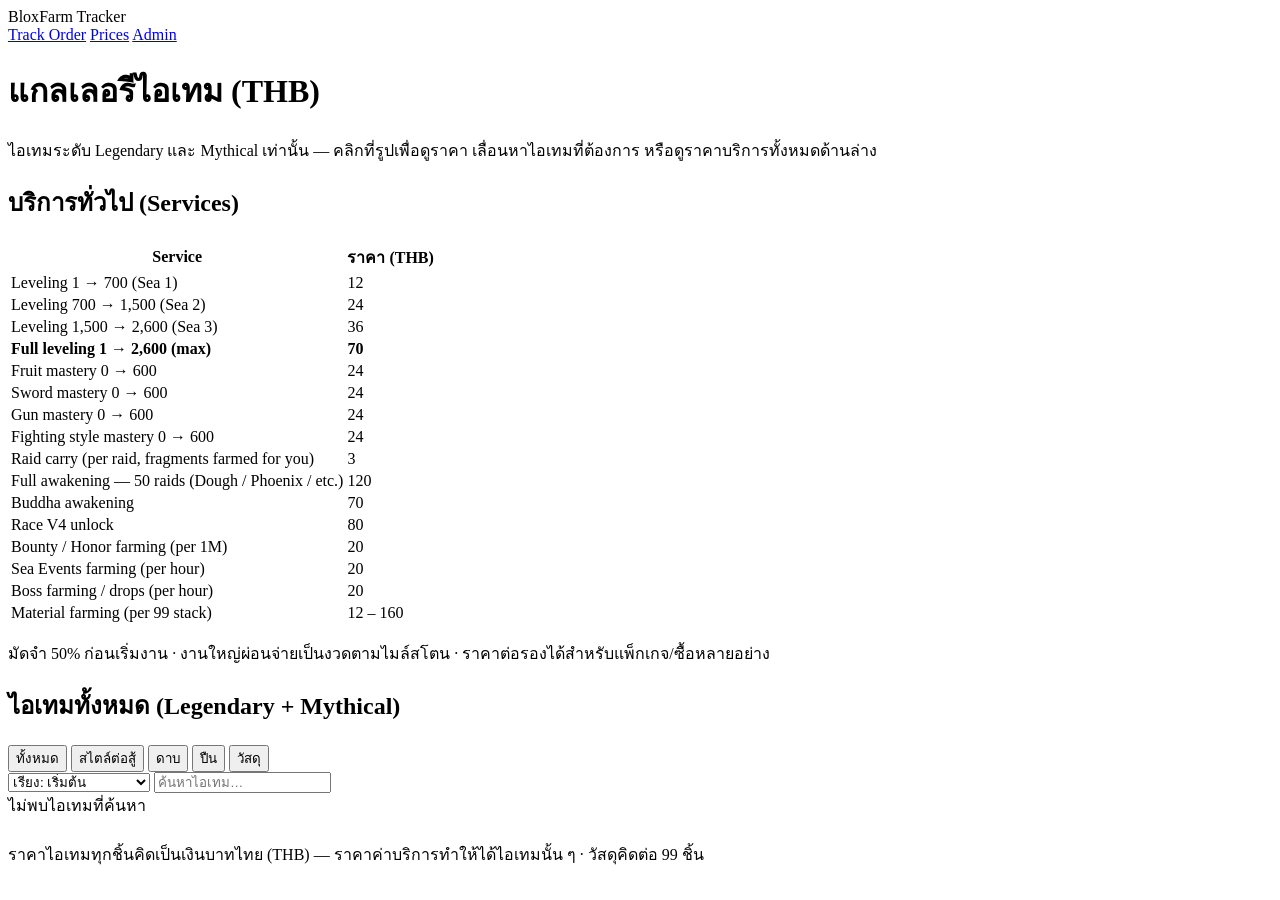
==== public/prices.html @ cfb77079 "Initial release: BloxFarm Tracker web app Customer order tracking (read-only view by Roblox username" ====
<!DOCTYPE html>
<html lang="en">
<head>
  <meta charset="UTF-8">
  <meta name="viewport" content="width=device-width, initial-scale=1.0">
  <title>แกลเลอรีไอเทม — BloxFarm Service</title>
  <link rel="stylesheet" href="/css/style.css">
</head>
<body>
  <header class="topbar">
    <div class="logo">Blox<span>Farm</span> Tracker</div>
    <nav class="nav">
      <a href="/">Track Order</a>
      <a href="/prices" class="active">Prices</a>
      <a href="/admin">Admin</a>
    </nav>
  </header>

  <main class="container">
    <h1>แกลเลอรีไอเทม (THB)</h1>
    <p class="sub">ไอเทมระดับ Legendary และ Mythical เท่านั้น — คลิกที่รูปเพื่อดูราคา เลื่อนหาไอเทมที่ต้องการ หรือดูราคาบริการทั้งหมดด้านล่าง</p>

    <h2>บริการทั่วไป (Services)</h2>
    <div class="card">
      <table>
        <thead><tr><th>Service</th><th class="num">ราคา (THB)</th></tr></thead>
        <tbody>
          <tr><td>Leveling 1 → 700 (Sea 1)</td><td class="num">12</td></tr>
          <tr><td>Leveling 700 → 1,500 (Sea 2)</td><td class="num">24</td></tr>
          <tr><td>Leveling 1,500 → 2,600 (Sea 3)</td><td class="num">36</td></tr>
          <tr><td><strong>Full leveling 1 → 2,600 (max)</strong></td><td class="num"><strong>70</strong></td></tr>
          <tr><td>Fruit mastery 0 → 600</td><td class="num">24</td></tr>
          <tr><td>Sword mastery 0 → 600</td><td class="num">24</td></tr>
          <tr><td>Gun mastery 0 → 600</td><td class="num">24</td></tr>
          <tr><td>Fighting style mastery 0 → 600</td><td class="num">24</td></tr>
          <tr><td>Raid carry (per raid, fragments farmed for you)</td><td class="num">3</td></tr>
          <tr><td>Full awakening — 50 raids (Dough / Phoenix / etc.)</td><td class="num">120</td></tr>
          <tr><td>Buddha awakening</td><td class="num">70</td></tr>
          <tr><td>Race V4 unlock</td><td class="num">80</td></tr>
          <tr><td>Bounty / Honor farming (per 1M)</td><td class="num">20</td></tr>
          <tr><td>Sea Events farming (per hour)</td><td class="num">20</td></tr>
          <tr><td>Boss farming / drops (per hour)</td><td class="num">20</td></tr>
          <tr><td>Material farming (per 99 stack)</td><td class="num">12 – 160</td></tr>
        </tbody>
      </table>
      <p class="price-note">มัดจำ 50% ก่อนเริ่มงาน · งานใหญ่ผ่อนจ่ายเป็นงวดตามไมล์สโตน · ราคาต่อรองได้สำหรับแพ็กเกจ/ซื้อหลายอย่าง</p>
    </div>

    <h2>ไอเทมทั้งหมด (Legendary + Mythical)</h2>
    <div class="toolbar">
      <div class="filter-pills" id="catPills">
        <button class="btn btn-small active" data-cat="all">ทั้งหมด</button>
        <button class="btn btn-small" data-cat="styles">สไตล์ต่อสู้</button>
        <button class="btn btn-small" data-cat="swords">ดาบ</button>
        <button class="btn btn-small" data-cat="guns">ปืน</button>
        <button class="btn btn-small" data-cat="materials">วัสดุ</button>
      </div>
      <div class="spacer"></div>
      <select id="sortSel" style="max-width:180px">
        <option value="">เรียง: เริ่มต้น</option>
        <option value="price_asc">เรียง: ราคา ต่ำ → สูง</option>
        <option value="price_desc">เรียง: ราคา สูง → ต่ำ</option>
        <option value="rarity">เรียง: ความหายาก</option>
      </select>
      <input type="text" id="galSearch" placeholder="ค้นหาไอเทม…" style="max-width:220px">
    </div>

    <div class="gallery" id="gallery"></div>
    <div class="empty hidden" id="galEmpty">ไม่พบไอเทมที่ค้นหา</div>

    <p class="price-note" style="margin-top:24px">ราคาไอเทมทุกชิ้นคิดเป็นเงินบาทไทย (THB) — ราคาค่าบริการทำให้ได้ไอเทมนั้น ๆ · วัสดุคิดต่อ 99 ชิ้น</p>
  </main>

  <script src="/js/items.js"></script>
  <script src="/js/gallery.js"></script>
</body>
</html>
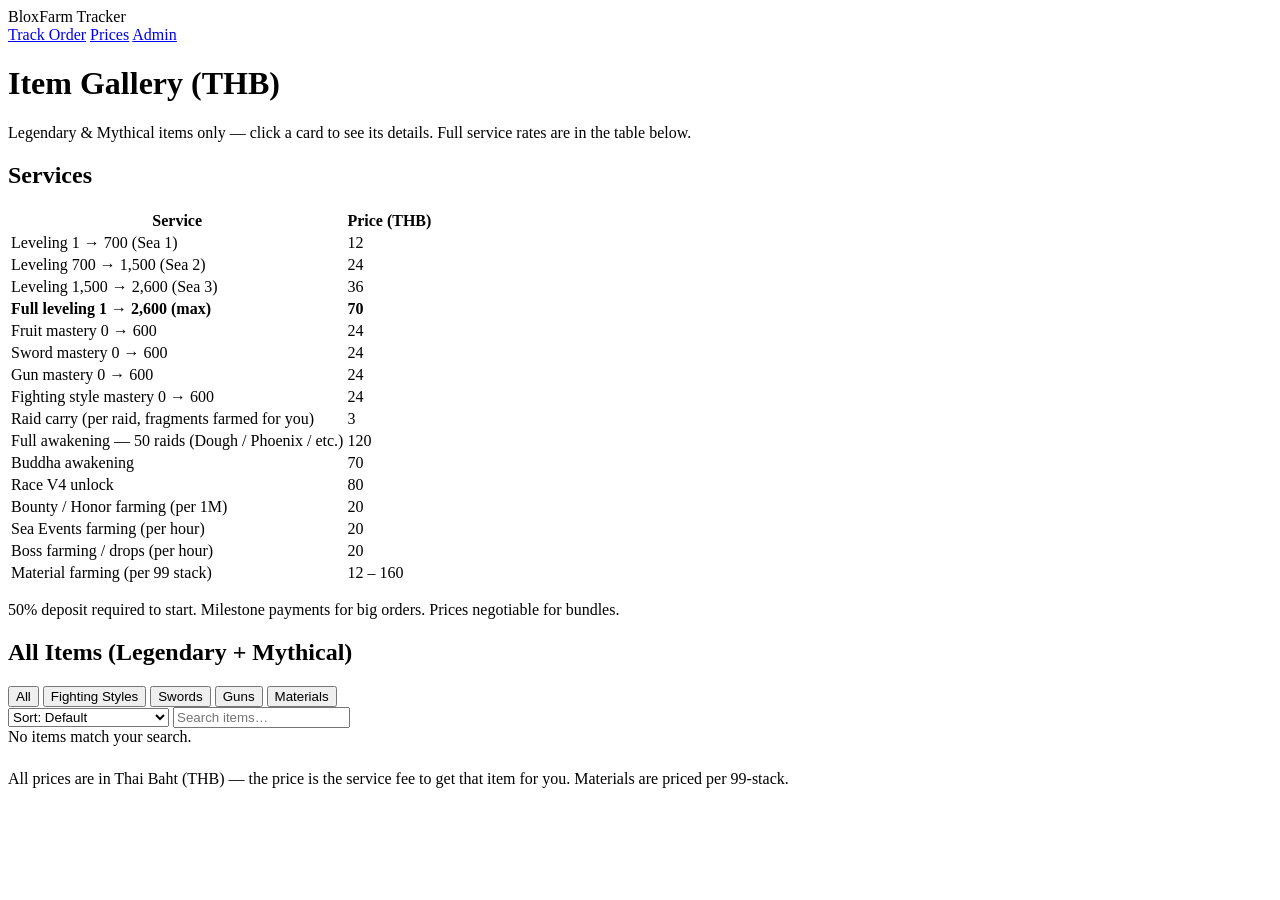
==== commit 63ceef82: "Add admin-managed item catalog and English UI Items now live in a server store with admin CRUD (add/" ====
--- a/public/prices.html
+++ b/public/prices.html
@@ -3,7 +3,7 @@
 <head>
   <meta charset="UTF-8">
   <meta name="viewport" content="width=device-width, initial-scale=1.0">
-  <title>แกลเลอรีไอเทม — BloxFarm Service</title>
+  <title>Prices — BloxFarm Service</title>
   <link rel="stylesheet" href="/css/style.css">
 </head>
 <body>
@@ -17,13 +17,13 @@
   </header>
 
   <main class="container">
-    <h1>แกลเลอรีไอเทม (THB)</h1>
-    <p class="sub">ไอเทมระดับ Legendary และ Mythical เท่านั้น — คลิกที่รูปเพื่อดูราคา เลื่อนหาไอเทมที่ต้องการ หรือดูราคาบริการทั้งหมดด้านล่าง</p>
+    <h1>Item Gallery (THB)</h1>
+    <p class="sub">Legendary &amp; Mythical items only — click a card to see its details. Full service rates are in the table below.</p>
 
-    <h2>บริการทั่วไป (Services)</h2>
+    <h2>Services</h2>
     <div class="card">
       <table>
-        <thead><tr><th>Service</th><th class="num">ราคา (THB)</th></tr></thead>
+        <thead><tr><th>Service</th><th class="num">Price (THB)</th></tr></thead>
         <tbody>
           <tr><td>Leveling 1 → 700 (Sea 1)</td><td class="num">12</td></tr>
           <tr><td>Leveling 700 → 1,500 (Sea 2)</td><td class="num">24</td></tr>
@@ -43,32 +43,32 @@
           <tr><td>Material farming (per 99 stack)</td><td class="num">12 – 160</td></tr>
         </tbody>
       </table>
-      <p class="price-note">มัดจำ 50% ก่อนเริ่มงาน · งานใหญ่ผ่อนจ่ายเป็นงวดตามไมล์สโตน · ราคาต่อรองได้สำหรับแพ็กเกจ/ซื้อหลายอย่าง</p>
+      <p class="price-note">50% deposit required to start. Milestone payments for big orders. Prices negotiable for bundles.</p>
     </div>
 
-    <h2>ไอเทมทั้งหมด (Legendary + Mythical)</h2>
+    <h2>All Items (Legendary + Mythical)</h2>
     <div class="toolbar">
       <div class="filter-pills" id="catPills">
-        <button class="btn btn-small active" data-cat="all">ทั้งหมด</button>
-        <button class="btn btn-small" data-cat="styles">สไตล์ต่อสู้</button>
-        <button class="btn btn-small" data-cat="swords">ดาบ</button>
-        <button class="btn btn-small" data-cat="guns">ปืน</button>
-        <button class="btn btn-small" data-cat="materials">วัสดุ</button>
+        <button class="btn btn-small active" data-cat="all">All</button>
+        <button class="btn btn-small" data-cat="styles">Fighting Styles</button>
+        <button class="btn btn-small" data-cat="swords">Swords</button>
+        <button class="btn btn-small" data-cat="guns">Guns</button>
+        <button class="btn btn-small" data-cat="materials">Materials</button>
       </div>
       <div class="spacer"></div>
       <select id="sortSel" style="max-width:180px">
-        <option value="">เรียง: เริ่มต้น</option>
-        <option value="price_asc">เรียง: ราคา ต่ำ → สูง</option>
-        <option value="price_desc">เรียง: ราคา สูง → ต่ำ</option>
-        <option value="rarity">เรียง: ความหายาก</option>
+        <option value="">Sort: Default</option>
+        <option value="price_asc">Sort: Price Low → High</option>
+        <option value="price_desc">Sort: Price High → Low</option>
+        <option value="rarity">Sort: Rarity</option>
       </select>
-      <input type="text" id="galSearch" placeholder="ค้นหาไอเทม…" style="max-width:220px">
+      <input type="text" id="galSearch" placeholder="Search items…" style="max-width:220px">
     </div>
 
     <div class="gallery" id="gallery"></div>
-    <div class="empty hidden" id="galEmpty">ไม่พบไอเทมที่ค้นหา</div>
+    <div class="empty hidden" id="galEmpty">No items match your search.</div>
 
-    <p class="price-note" style="margin-top:24px">ราคาไอเทมทุกชิ้นคิดเป็นเงินบาทไทย (THB) — ราคาค่าบริการทำให้ได้ไอเทมนั้น ๆ · วัสดุคิดต่อ 99 ชิ้น</p>
+    <p class="price-note" style="margin-top:24px">All prices are in Thai Baht (THB) — the price is the service fee to get that item for you. Materials are priced per 99-stack.</p>
   </main>
 
   <script src="/js/items.js"></script>
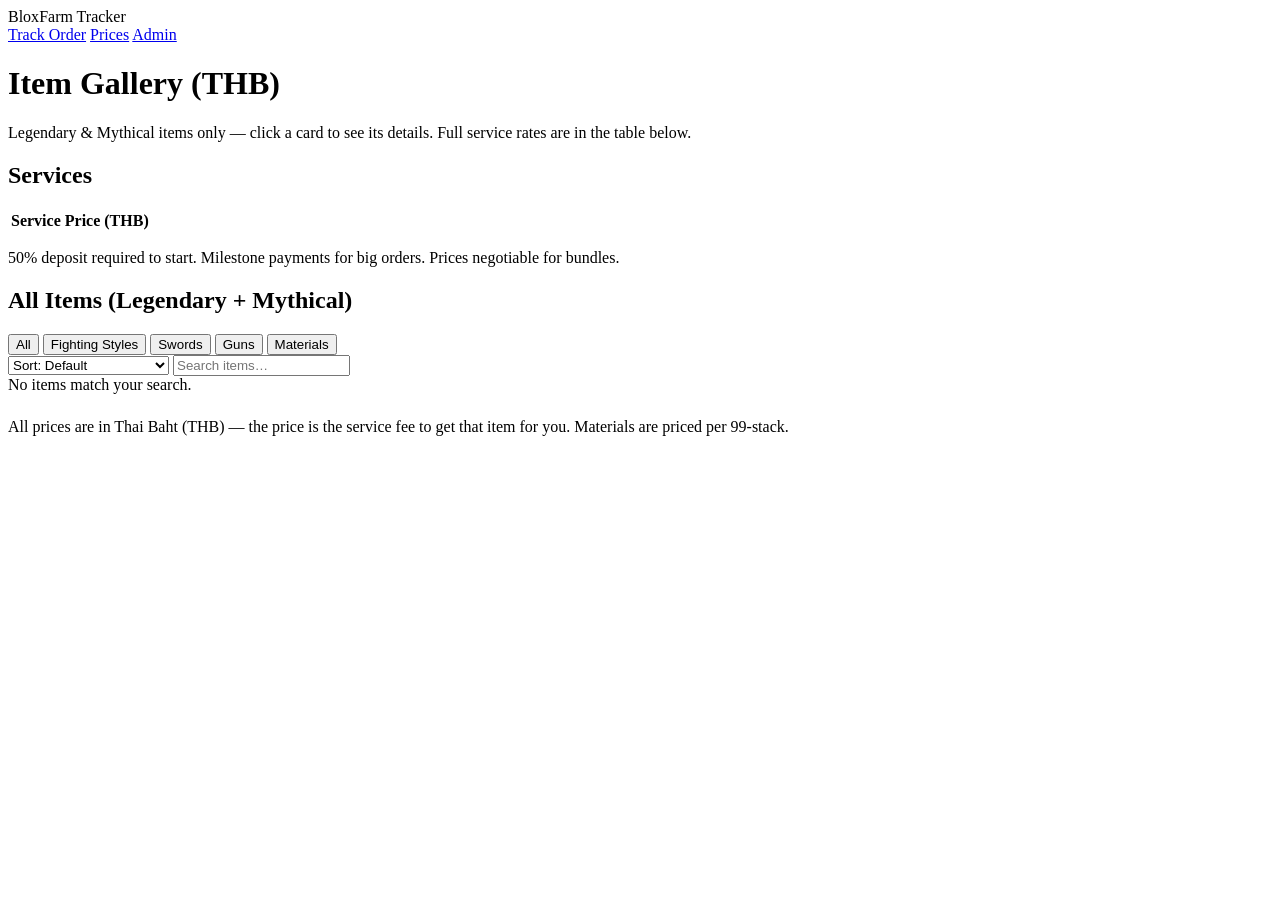
==== commit 7e259bed: "Add admin-managed service list Services (leveling, mastery, raids, etc.) are now stored on the serve" ====
--- a/public/prices.html
+++ b/public/prices.html
@@ -24,24 +24,7 @@
     <div class="card">
       <table>
         <thead><tr><th>Service</th><th class="num">Price (THB)</th></tr></thead>
-        <tbody>
-          <tr><td>Leveling 1 → 700 (Sea 1)</td><td class="num">12</td></tr>
-          <tr><td>Leveling 700 → 1,500 (Sea 2)</td><td class="num">24</td></tr>
-          <tr><td>Leveling 1,500 → 2,600 (Sea 3)</td><td class="num">36</td></tr>
-          <tr><td><strong>Full leveling 1 → 2,600 (max)</strong></td><td class="num"><strong>70</strong></td></tr>
-          <tr><td>Fruit mastery 0 → 600</td><td class="num">24</td></tr>
-          <tr><td>Sword mastery 0 → 600</td><td class="num">24</td></tr>
-          <tr><td>Gun mastery 0 → 600</td><td class="num">24</td></tr>
-          <tr><td>Fighting style mastery 0 → 600</td><td class="num">24</td></tr>
-          <tr><td>Raid carry (per raid, fragments farmed for you)</td><td class="num">3</td></tr>
-          <tr><td>Full awakening — 50 raids (Dough / Phoenix / etc.)</td><td class="num">120</td></tr>
-          <tr><td>Buddha awakening</td><td class="num">70</td></tr>
-          <tr><td>Race V4 unlock</td><td class="num">80</td></tr>
-          <tr><td>Bounty / Honor farming (per 1M)</td><td class="num">20</td></tr>
-          <tr><td>Sea Events farming (per hour)</td><td class="num">20</td></tr>
-          <tr><td>Boss farming / drops (per hour)</td><td class="num">20</td></tr>
-          <tr><td>Material farming (per 99 stack)</td><td class="num">12 – 160</td></tr>
-        </tbody>
+        <tbody id="servicesBody"></tbody>
       </table>
       <p class="price-note">50% deposit required to start. Milestone payments for big orders. Prices negotiable for bundles.</p>
     </div>
